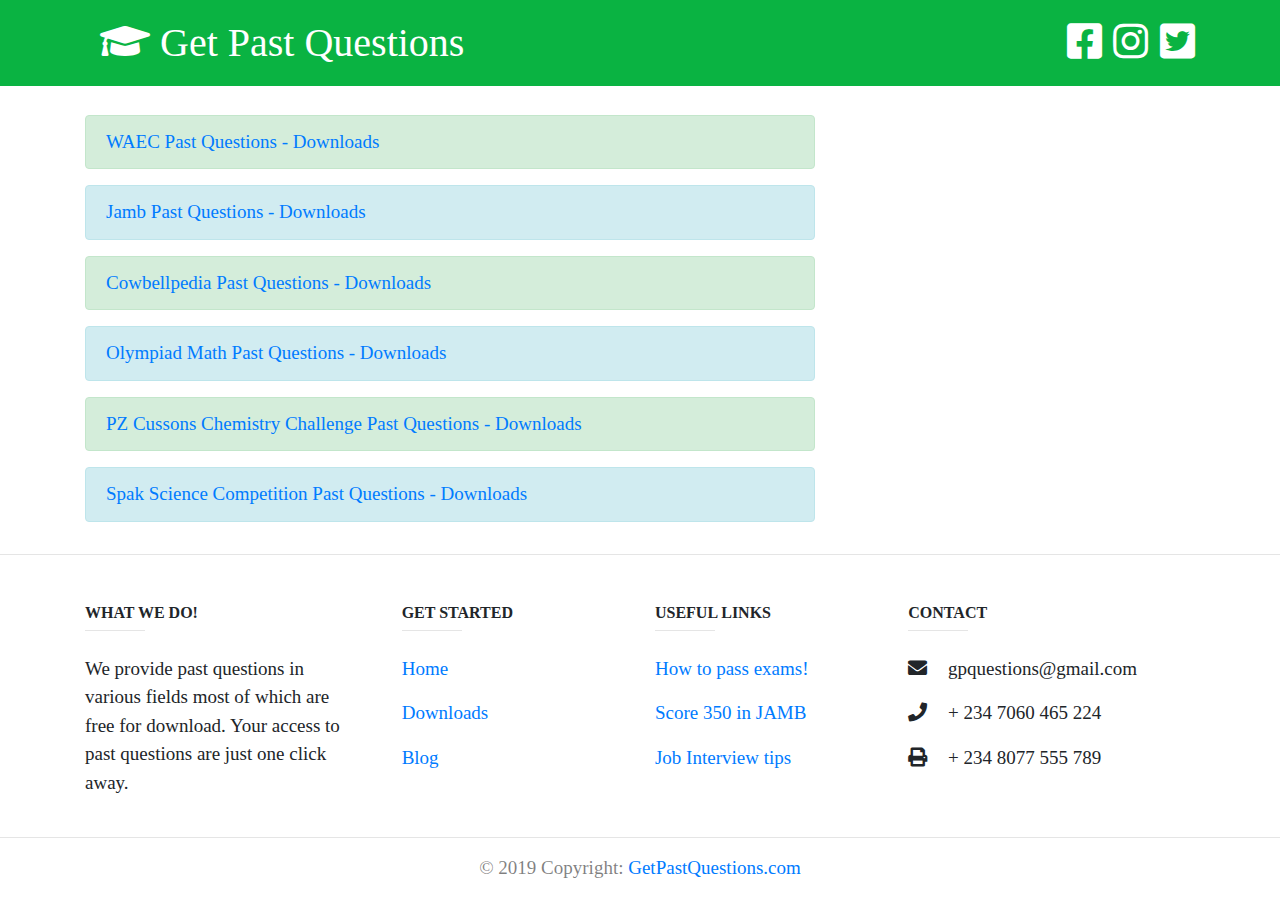
==== index.html @ 52af3509 "Initial commit" ====
<html lang="en">

<head>
  <meta charset="UTF-8">
  <meta name="viewport" content="width=device-width, initial-scale=1.0">
  <meta http-equiv="X-UA-Compatible" content="ie=edge">
  <title>getpastquestions</title>
  <meta name="viewport" content="width=device-width, initial-scale=1">
  <link rel="stylesheet" href="https://maxcdn.bootstrapcdn.com/bootstrap/4.3.1/css/bootstrap.min.css">
  <link rel="stylesheet" href="https://use.fontawesome.com/releases/v5.8.1/css/all.css">
  <link rel="stylesheet" href="style.css">
  <script src="https://ajax.googleapis.com/ajax/libs/jquery/3.3.1/jquery.min.js"></script>
  <script src="https://cdnjs.cloudflare.com/ajax/libs/popper.js/1.14.7/umd/popper.min.js"></script>
  <script src="https://maxcdn.bootstrapcdn.com/bootstrap/4.3.1/js/bootstrap.min.js"></script>
</head>

<body>
  <nav class="navbar navbar-expand-md navbar-dark" style="background: #0ab342">
    <div class="container nav1">
      <span class="nav-left">
        <a href="index.html" class="navbar-brand">
          <i class="fas fa-graduation-cap"></i>
          <span>Get Past Questions</span>
        </a>
      </span>
      <span class="socialmedia">
        <a href="">
          <i class="fab fa-facebook-square"></i>
        </a>
        <a href="">
          <i class="fab fa-instagram"></i>
        </a>
        <a href="">
          <i class="fab fa-twitter-square"></i>
        </a>
      </span>


    </div>
  </nav>
  <div class="container">
    <div class="row">
      <div class="col-md-8">
        <br>
        <div class="alert alert-success"><a href="fields/waec.html">WAEC Past Questions - Downloads</a></div>
        <div class="alert alert-info"><a href="fields/jamb.html">Jamb Past Questions - Downloads</a></div>
        <div class="alert alert-success"><a href="fields/cowbellpedia.html">Cowbellpedia Past
            Questions - Downloads</a></div>
        <div class="alert alert-info"><a href="fields/olympiad.html">Olympiad Math Past Questions -
            Downloads</a></div>
        <div class="alert alert-success"><a href="fields/cowbellpedia.html">PZ Cussons Chemistry Challenge Past Questions - Downloads</a></div>
        <div class="alert alert-info"><a href="feilds/olympiad.html">Spak Science Competition Past Questions -
            Downloads</a></div>
      </div>
      <div class="col-md-4"></div>
    </div>

  </div>

<hr />

  <!-- Footer -->
<footer class="page-footer font-small blue-grey lighten-5">    
        <!-- Footer Links -->
        <div class="container text-center text-md-left mt-5">
    
          <!-- Grid row -->
          <div class="row mt-3 dark-grey-text">
    
            <!-- Grid column -->
            <div class="col-md-3 col-lg-4 col-xl-3 mb-4">
    
              <!-- Content -->
              <h6 class="text-uppercase font-weight-bold">What we do!</h6>
              <hr class="teal accent-3 mb-4 mt-0 d-inline-block mx-auto" style="width: 60px;">
              <p>We provide past questions in various fields most of which are free for download. Your access to past questions are just one click away.</p>
    
            </div>
            <!-- Grid column -->
    
            <!-- Grid column -->
            <div class="col-md-2 col-lg-2 col-xl-2 mx-auto mb-4">
    
              <!-- Links -->
              <h6 class="text-uppercase font-weight-bold">Get Started</h6>
              <hr class="teal accent-3 mb-4 mt-0 d-inline-block mx-auto" style="width: 60px;">
              <p>
                <a class="dark-grey-text" href="index.html">Home</a>
              </p>
              <p>
                <a class="dark-grey-text" href="index.html">Downloads</a>
              </p>
              <p>
                <a class="dark-grey-text" href="#!">Blog</a>
              </p>
    
            </div>
            <!-- Grid column -->
    
            <!-- Grid column -->
            <div class="col-md-3 col-lg-2 col-xl-2 mx-auto mb-4">
    
              <!-- Links -->
              <h6 class="text-uppercase font-weight-bold">Useful links</h6>
              <hr class="teal accent-3 mb-4 mt-0 d-inline-block mx-auto" style="width: 60px;">
              <p>
                <a class="dark-grey-text" href="https://ivypanda.com/blog/13-tips-on-how-to-pass-any-exam-in-a-week/">How to pass exams!</a>
              </p>
              <p>
                <a class="dark-grey-text" href="https://flashlearners.com/use-jamb-past-questions-score-350/">Score 350 in JAMB</a>
              </p>
              <p>
                <a class="dark-grey-text" href="https://www.thebalancecareers.com/top-interview-tips-2058577">Job Interview tips</a>
              </p>
            </div>
            <!-- Grid column -->
    
            <!-- Grid column -->
            <div class="col-md-4 col-lg-3 col-xl-3 mx-auto mb-md-0 mb-4">
    
              <!-- Links -->
              <h6 class="text-uppercase font-weight-bold">Contact</h6>
              <hr class="teal accent-3 mb-4 mt-0 d-inline-block mx-auto" style="width: 60px;">
              <!-- <p>
                <i class="fas fa-home mr-3"></i>Plot E, Hilltop Estate, Odogunyan-Ikorodu, Lagos</p> -->
              <p>
                <i class="fas fa-envelope mr-3"></i> gpquestions@gmail.com</p>
              <p>
                <i class="fas fa-phone mr-3"></i> + 234 7060 465 224</p>
              <p>
                <i class="fas fa-print mr-3"></i> + 234 8077 555 789</p>
    
            </div>
            <!-- Grid column -->
    
          </div>
          <!-- Grid row -->
    
        </div>
        <!-- Footer Links -->
    <hr style="margin: 0px" />
        <!-- Copyright -->
        <div class="footer-copyright text-center text-black-50 py-3">© 2019 Copyright:
          <a class="dark-grey-text" href="index.html"> GetPastQuestions.com</a>
        </div>
        <!-- Copyright -->
    
      </footer>
      <!-- Footer -->

  <script src="script.js"></script>
</body>

</html>
---- style.css ----
* {
    padding: 0;
    margin: 0;
}
body{
    font-size: 19px;
    font-family: 'Nanum Myeongjo', serif, 'Poiret One', cursive;
}
/* div.container.nav1 {
    display: flex;
    justify-content: center;
} */
span a.navbar-brand {
    font-size: 40px;
    padding-left: 15px;
    padding-right: 15px;
    border-radius: 5px;
}
a.navbar-brand:hover {
    background-color: #06752b;
}
.socialmedia a i {
    font-size: 40px;
    color:  white;
    margin-left: 7px;
}
.socialmedia a i:hover {
    color:  #73ec9b;
}
div.title h1 {
    color: #06752b;
}
a.downloadbtn {
    padding: 4px 5px;
    margin-bottom: 5px;
}
a.downloadbtn:hover {
    background-color: #73ec9b;
}
tr.questionperrow {
    height: auto;
}
td.downloadheading {
    font-size: 20px;
    font-family: cursive;
}


@media only screen and (max-width: 800px) {
    div.container.nav1 {
      display: flex;
      flex-direction: column;
      justify-content: center;
    }
    div.title h1 {
        font-size: 30px;
    }
}


@media only screen and (max-width: 400px) {
    div.title h1 {
        font-size: 24px;
    }
    td.downloadheading {
        font-size: 18px;
    }
}
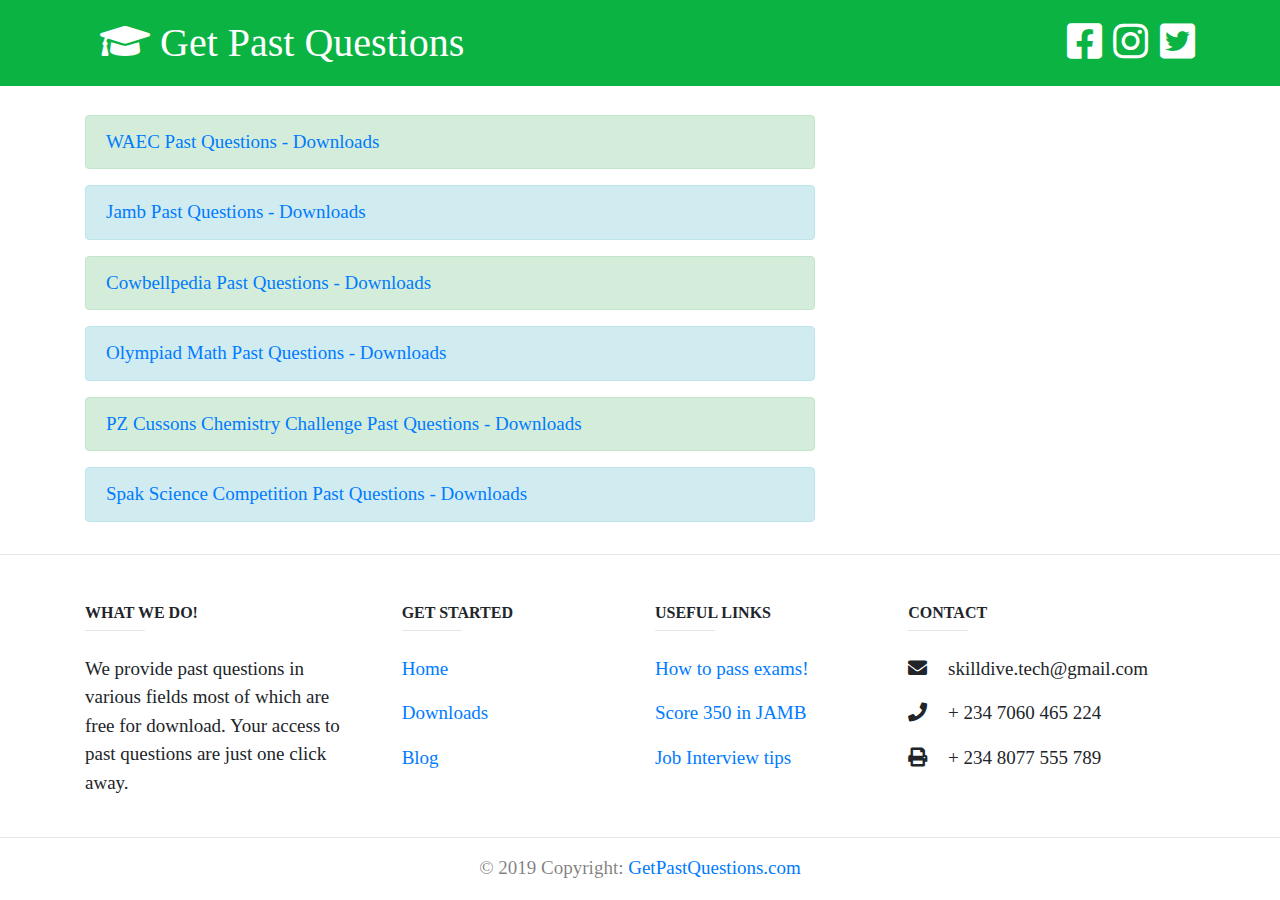
==== commit 1fe0a3fd: "Merge pull request #1 from Shittu1/master" ====
--- a/index.html
+++ b/index.html
@@ -124,7 +124,7 @@
               <!-- <p>
                 <i class="fas fa-home mr-3"></i>Plot E, Hilltop Estate, Odogunyan-Ikorodu, Lagos</p> -->
               <p>
-                <i class="fas fa-envelope mr-3"></i> gpquestions@gmail.com</p>
+                <i class="fas fa-envelope mr-3"></i> skilldive.tech@gmail.com</p>
               <p>
                 <i class="fas fa-phone mr-3"></i> + 234 7060 465 224</p>
               <p>
